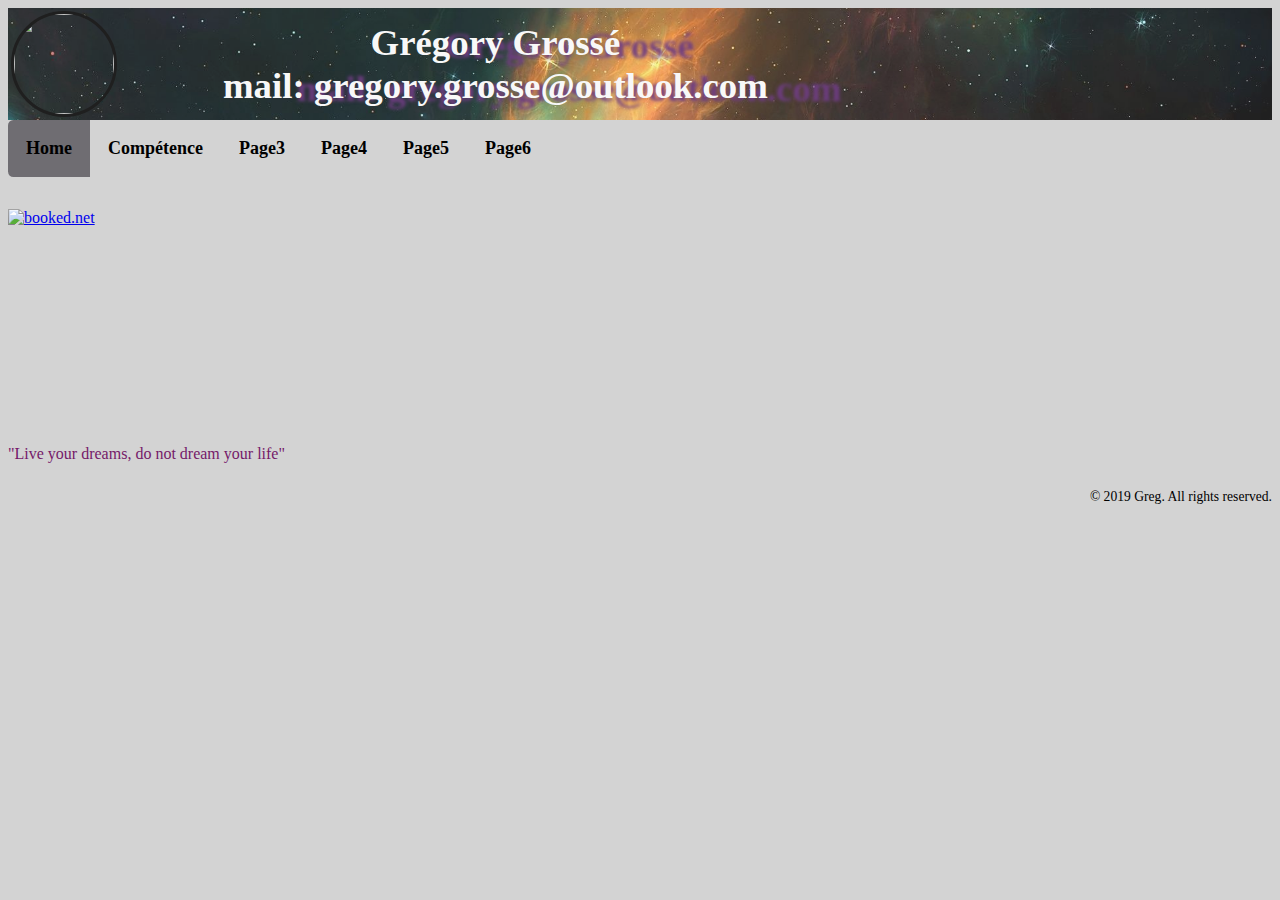
==== index.html @ 98098a4b "Ajout modification 9oct2019" ====
<!DOCTYPE html>
<html>

<head>
    <meta charset="UTF-8">
    <meta name="viewport" content="width=device-width, initial-scale=1.0">
    <meta http-equip="X-UA-Compatible" content="ie=edge">
    <title>profil</title>
    <link href="profiltest.css" rel="stylesheet">
</head>

<body>
    <!-- header start -->
    <header>

        <img alt="" class="img-circle" src="http://asa-housseau.fr/wp-content/uploads/2016/11/07_EcureuilRoux.jpg">
        <aside class=nom>
            <h1>Grégory Grossé <br>
                mail: gregory.grosse@outlook.com </h1>
        </aside>
    </header>
    <!-- header end -->





    <!-- navigation bar section start-->
    <nav>
        <ul>
            <li><a class="onglet-actif" href="index.html">Home</a></li>
            <li><a href="profilpage2.html">Compétence</a></li>
            <li><a href="profilpage3.html">Page3</a></li>
            <li><a href="introcsspage4.html">Page4</a></li>
            <li><a href="introcsspage5.html">Page5 </a></li>
            <li><a href="introcsspage6.html">Page6</a></li>
        </ul>

    </nav>
    <!-- navigation bar section end-->

    <main>

        <section class="meteo">
            <!-- weather widget start -->
            <a target="_blank" href="https://hotelmix.fr/weather/pau-2673">
                <img src="https://w.bookcdn.com/weather/picture/4_2673_1_3_137AE9_160_ffffff_333333_08488D_1_ffffff_333333_0_6.png?scode=124&domid=581&anc_id=59212"
                    alt="booked.net" />
            </a>

            <!-- weather widget end -->

        </section>

        <section>

        </section>







    </main>

    <div class="quote">
        <p>"Live your dreams, do not dream your life"</p>
    </div>


    <!-- footer start -->
    <footer>

        &copy; 2019 Greg. All rights reserved.

    </footer>

    <!-- footer end -->



</body>

</html>
---- profiltest.css ----
html {
    margin: 0;
    padding: 0;
    height: 100%;
    width: 100%;
}

body {
    color: black;
    background-color:lightgrey; /** propriété body**/
}
/** header section start **/
header {
    display: flex;
    align-items: center;
    background-image: url("photos/cosmos.jpg");
    background-size: cover;
    opacity: 0.85;
    padding-top: .2em;
    padding-bottom: .2em;
    padding-left: .2em;
}
.nom{ /**propriete du contenant dans header**/
    float: right;
    width: 60%;
}
h1 { /** propiété de texte h1 header**/ 
    text-align: center;
    font-family: 'Sacramento', serif, cursive;
    font-size: 2.3em;
    font-weight: bolder; 
    color:white;
    text-shadow: 2em .09em .1em rgb(93, 35, 116);
    margin: 0;
}

header img { /**propriété image du header**/
    display: block;
    width: 100px;
    height: 100px; 
}

.img-circle {
    border: 3px solid black;
    border-radius: 50%;
}
/** header section end **/

    /** Nav bar section start **/
ul {
list-style-type: none;
margin: 0;
padding: 0;
overflow: hidden;
top: 0;/* Set the navbar to the top */
width: 100%;/* Set the navbar full screen size */
font-weight: bold;
font-size: 1.125em;
border-radius:.3em;
} 

li {
    float: left;
    } 

li a {
display: block;
color: black;
text-align: center;
padding: 1em;
text-decoration: none;
} 

li a:hover {
background-color: darkgrey;
}

.onglet-actif {
background-color: rgb(111, 109, 114); /*highlight onglet actif*/
} 
            /** Nav bar section end **/

/** onglet meteo start**/
.meteo{
padding-top: 2em;
padding-bottom: 2em;
width: 12.5em;
height: 10em;
}
/** onglet meteo end**/

/** gestion progress bar page 2 start**/
.conteneur{
background-image: url(https://thumbs.gfycat.com/BrilliantOpulentDragon-size_restricted.gif);
background-repeat: space;
background-size: cover;
background-position: center;
color:white;
display: flexbox;

padding-bottom: 1em;
}

h2 {
font-size: 1.1em;
color: #695cd5;
text-align: center;
padding: 18px 0 18px 0;
margin: 0 0 10px 0;
}
                
h2 span {
border-radius: .625em;
border: 4px solid #695cd5;
padding: 0.625em;
}

h2:hover{
background-color: brown; 
}

pre{
width: 20%;
}

progress {
float: right;
width: 60%;
height: 1.5em;
color: #3fb6b2;
background: #efefef;
list-style-type: decimal;
}

progress::-webkit-progress-bar {
background: #efefef;
}

progress::-webkit-progress-value {
background: #3fb6b2;
} 

progress::-moz-progress-bar {
color: #3fb6b2;
background: #efefef;
}
       /** gestion progress bar page 2 end**/

        /* section copyright start*/
footer {
        font-size: .85em;
        text-align: right;
        color: black;
}
        /* section copyright end*/

    /* section quote start*/
 .quote {
    font-size: 1em;
    text-align: left;
    padding-top: 1.7em;
    padding-bottom: .625em;
    color: rgb(117, 25, 105);
}
    /* section quote end*/
h3 {
    text-align:center;
}
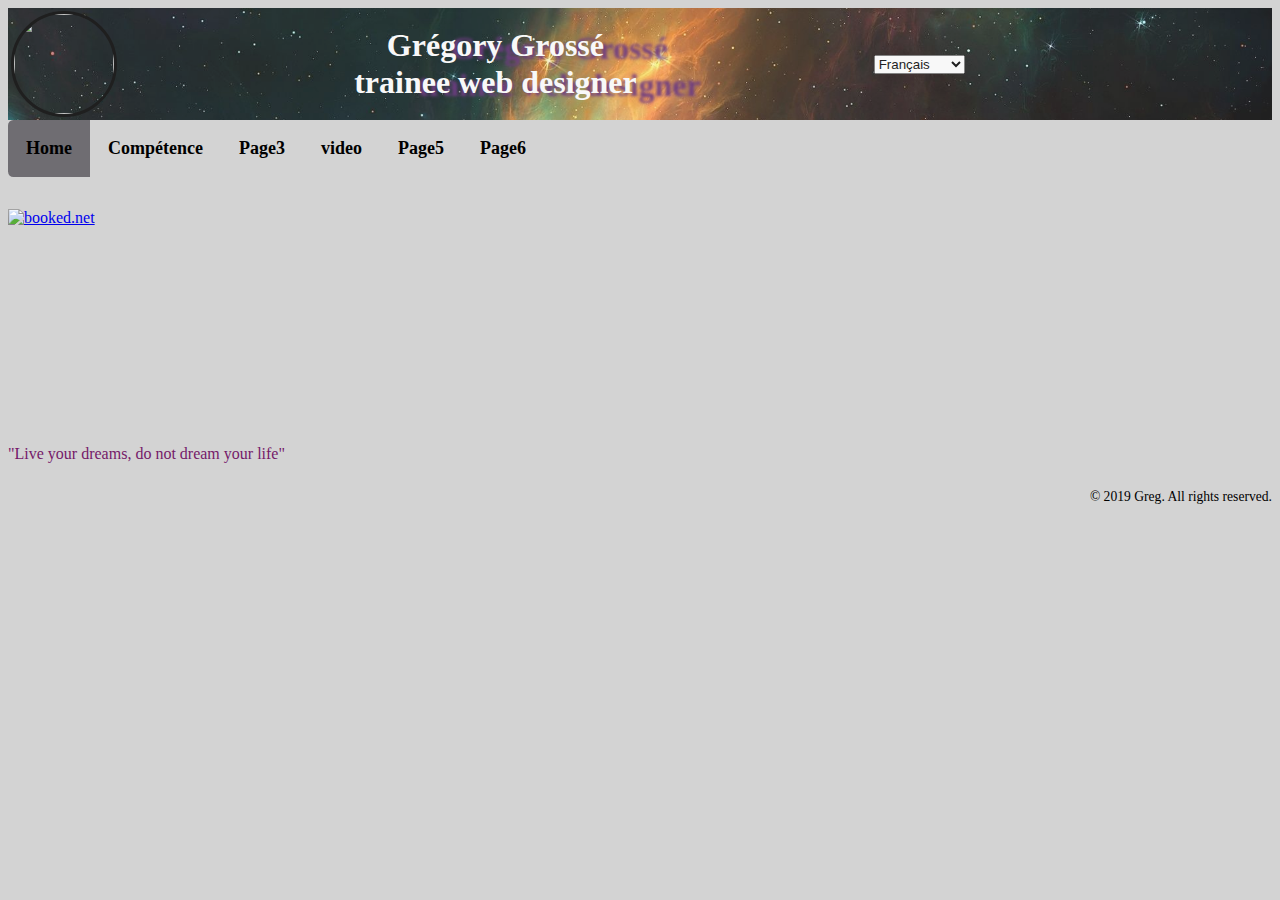
==== commit 1eb01404: "Ajout modification 9oct201918H" ====
--- a/index.html
+++ b/index.html
@@ -16,7 +16,16 @@
         <img alt="" class="img-circle" src="http://asa-housseau.fr/wp-content/uploads/2016/11/07_EcureuilRoux.jpg">
         <aside class=nom>
             <h1>Grégory Grossé <br>
-                mail: gregory.grosse@outlook.com </h1>
+                trainee web designer </h1>
+        </aside>
+
+        <aside class="langue">
+            <select class="selectpicker" data-width="fit">
+                <option data-content='<span class="flag-icon flag-icon-fr"></span> Français'>Français</option>
+                <option data-content='<span class="flag-icon flag-icon-us"></span> English'>English</option>
+                <option data-content='<span class="flag-icon flag-icon-br"></span> Portuguese'>Portuguese</option>
+                <option data-content='<span class="flag-icon flag-icon-es"></span> Español'>Español</option>
+            </select>
         </aside>
     </header>
     <!-- header end -->
@@ -31,7 +40,7 @@
             <li><a class="onglet-actif" href="index.html">Home</a></li>
             <li><a href="profilpage2.html">Compétence</a></li>
             <li><a href="profilpage3.html">Page3</a></li>
-            <li><a href="introcsspage4.html">Page4</a></li>
+            <li><a href="profilpage4.html">video</a></li>
             <li><a href="introcsspage5.html">Page5 </a></li>
             <li><a href="introcsspage6.html">Page6</a></li>
         </ul>
@@ -59,7 +68,7 @@
 
 
 
-
+        <script src='profil.js'></script>
 
 
     </main>
--- a/profiltest.css
+++ b/profiltest.css
@@ -27,7 +27,7 @@
 h1 { /** propiété de texte h1 header**/ 
     text-align: center;
     font-family: 'Sacramento', serif, cursive;
-    font-size: 2.3em;
+    font-size: 2em;
     font-weight: bolder; 
     color:white;
     text-shadow: 2em .09em .1em rgb(93, 35, 116);
@@ -44,6 +44,10 @@
     border: 3px solid black;
     border-radius: 50%;
 }
+.langue{
+
+}
+
 /** header section end **/
 
     /** Nav bar section start **/
@@ -60,7 +64,7 @@
 } 
 
 li {
-    float: left;
+float: left;
     } 
 
 li a {
@@ -97,7 +101,6 @@
 background-position: center;
 color:white;
 display: flexbox;
-
 padding-bottom: 1em;
 }
 
@@ -167,3 +170,28 @@
     text-align:center;
 }
 
+/* Add some content at the bottom of the video/page */
+.content {
+    position: fixed;
+    bottom: 0;
+    background: rgba(0, 0, 0, 0.5);
+    color: #f1f1f1;
+    width: 100%;
+    padding: 20px;
+}
+
+/* Style the button used to pause/play the video */
+#myBtn {
+  width: 12.5em;
+  font-size: 18px;
+  padding: 10px;
+  border: none;
+  background: #000;
+  color: #fff;
+  cursor: pointer;
+}
+
+#myBtn:hover {
+  background: #ddd;
+  color: black;
+}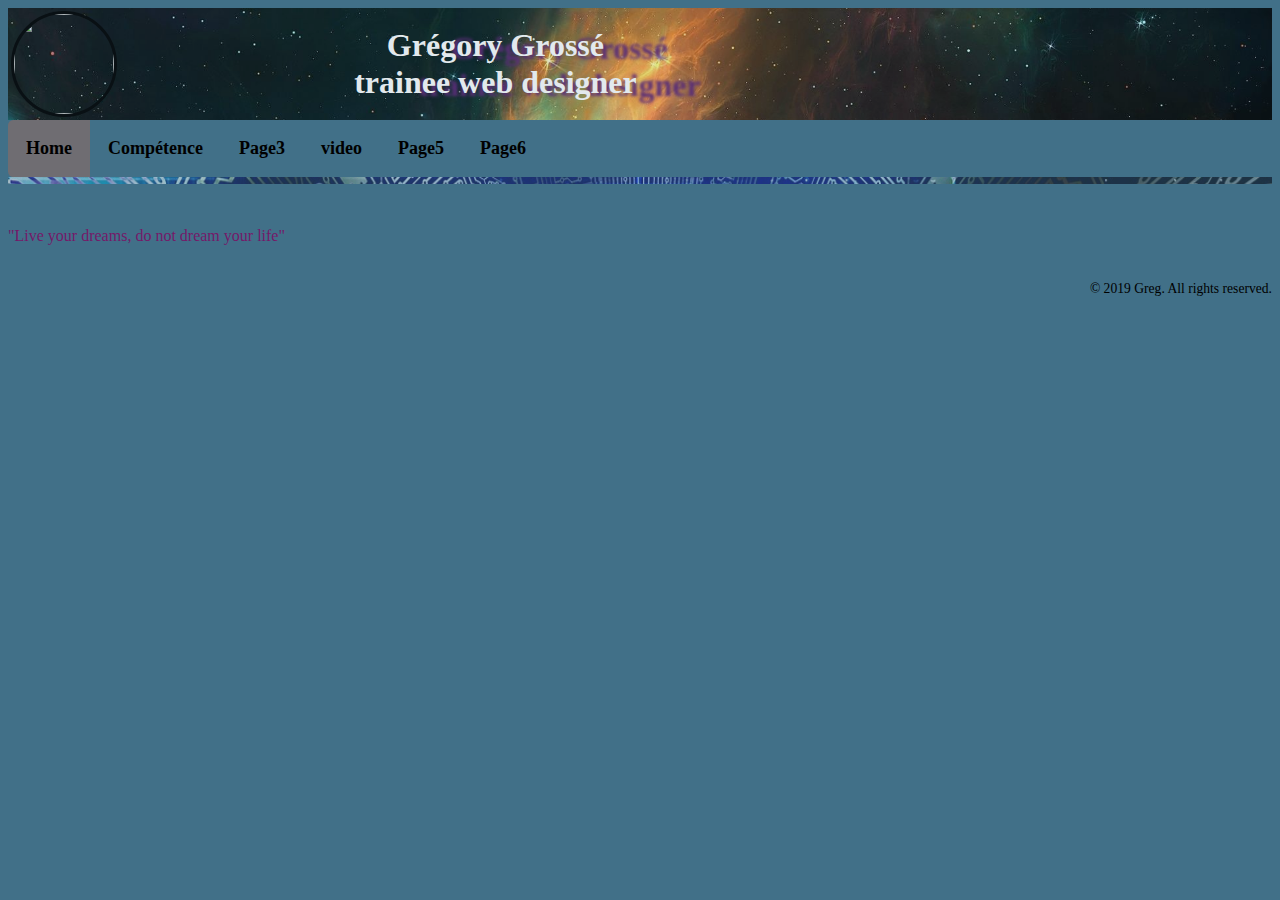
==== commit 0656280d: "recup" ====
--- a/index.html
+++ b/index.html
@@ -18,7 +18,7 @@
             <h1>Grégory Grossé <br>
                 trainee web designer </h1>
         </aside>
-
+<!--
         <aside class="langue">
             <select class="selectpicker" data-width="fit">
                 <option data-content='<span class="flag-icon flag-icon-fr"></span> Français'>Français</option>
@@ -26,7 +26,7 @@
                 <option data-content='<span class="flag-icon flag-icon-br"></span> Portuguese'>Portuguese</option>
                 <option data-content='<span class="flag-icon flag-icon-es"></span> Español'>Español</option>
             </select>
-        </aside>
+        </aside>-->
     </header>
     <!-- header end -->
 
@@ -50,16 +50,7 @@
 
     <main>
 
-        <section class="meteo">
-            <!-- weather widget start -->
-            <a target="_blank" href="https://hotelmix.fr/weather/pau-2673">
-                <img src="https://w.bookcdn.com/weather/picture/4_2673_1_3_137AE9_160_ffffff_333333_08488D_1_ffffff_333333_0_6.png?scode=124&domid=581&anc_id=59212"
-                    alt="booked.net" />
-            </a>
 
-            <!-- weather widget end -->
-
-        </section>
 
         <section>
 
@@ -68,8 +59,7 @@
 
 
 
-        <script src='profil.js'></script>
-
+       
 
     </main>
 
@@ -87,6 +77,7 @@
 
     <!-- footer end -->
 
+ <script src='profil.js'></script>
 
 
 </body>
--- a/profiltest.css
+++ b/profiltest.css
@@ -3,11 +3,20 @@
     padding: 0;
     height: 100%;
     width: 100%;
-}
-
-body {
-    color: black;
-    background-color:lightgrey; /** propriété body**/
+    background-color:rgb(65, 112, 136);
+}
+
+main {/** propriété main**/
+    display: block;
+    color: black;
+    background-image:url("photos/artificial-intelligence.jpg");
+    background-color: rgb(65, 112, 136);
+    background-size: cover;
+    opacity: 0.55;
+    padding-top: .2em;
+    padding-bottom: .2em;
+    padding-left: .2em;
+ 
 }
 /** header section start **/
 header {
@@ -44,8 +53,8 @@
     border: 3px solid black;
     border-radius: 50%;
 }
-.langue{
-
+#langue{
+    justify-content: flex-end;
 }
 
 /** header section end **/
@@ -84,17 +93,18 @@
 } 
             /** Nav bar section end **/
 
-/** onglet meteo start**/
-.meteo{
-padding-top: 2em;
-padding-bottom: 2em;
-width: 12.5em;
-height: 10em;
-}
-/** onglet meteo end**/
 
 /** gestion progress bar page 2 start**/
-.conteneur{
+.front{
+    background-image: url("photos/maquette.jpg");
+    background-size: cover;
+    background-position: center;
+    color:white;
+    padding-bottom: 1em;
+    opacity: 0.7;
+    }
+
+.language{
 background-image: url(https://thumbs.gfycat.com/BrilliantOpulentDragon-size_restricted.gif);
 background-repeat: space;
 background-size: cover;
@@ -149,6 +159,68 @@
 }
        /** gestion progress bar page 2 end**/
 
+/** gestion front end page 2 start**/
+h4{
+    font-size: 1.5em;
+    color: black;
+    text-align: center;
+    padding: 18px 0 18px 0;
+    margin: 10px 0 10px 0;
+}
+h4 span {
+    border-radius: .625em;
+    border: 4px solid black;
+    padding: 0.625em;
+    }
+
+form {
+    width: 600px;
+    margin: 0 auto;
+  }
+  
+  div {
+    margin-bottom: 10px;
+    color: black;
+    font-size: 1.2em;
+  }
+  
+  fieldset {
+    border: 5px solid blue;
+  }
+  
+  legend {
+    padding: 10px;
+    background: blue;
+    font-size: 1.2em;
+    color: black;
+  }
+  
+  #otherValue
+  {
+    display: none;
+  }
+  
+  #other:checked ~ #otherValue
+  {
+    display: inline-block;
+  }
+  
+.undemi{
+    display: flex;
+    justify-content: space-around;
+}
+/** gestion front end page 2 end**/
+
+.Back{
+    background-image: url("photos/maquette.jpg");
+    background-size: cover;
+    background-position: center;
+    color:white;
+    padding-bottom: 1em;
+    opacity: 0.7;
+    }
+
+
         /* section copyright start*/
 footer {
         font-size: .85em;
@@ -169,6 +241,16 @@
 h3 {
     text-align:center;
 }
+/* section video start*/
+.video{
+    display: flex;
+    justify-content: center;
+    max-height: 500px;
+    padding: .8em;
+
+
+}
+
 
 /* Add some content at the bottom of the video/page */
 .content {
@@ -176,7 +258,7 @@
     bottom: 0;
     background: rgba(0, 0, 0, 0.5);
     color: #f1f1f1;
-    width: 100%;
+    max-width: 60%;
     padding: 20px;
 }
 
@@ -194,4 +276,6 @@
 #myBtn:hover {
   background: #ddd;
   color: black;
-}+}
+
+/* section video end*/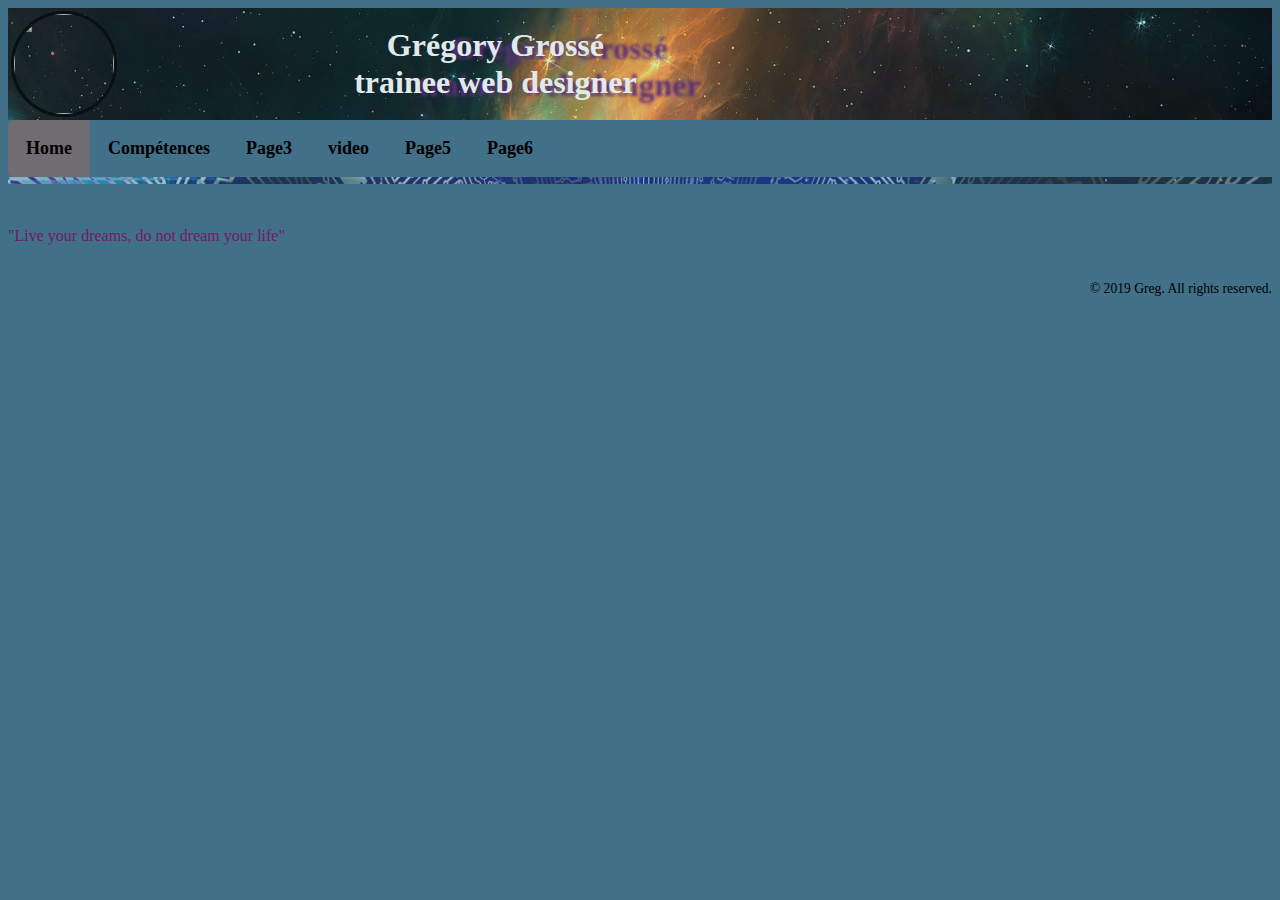
==== commit 956d6416: "update" ====
--- a/index.html
+++ b/index.html
@@ -38,7 +38,7 @@
     <nav>
         <ul>
             <li><a class="onglet-actif" href="index.html">Home</a></li>
-            <li><a href="profilpage2.html">Compétence</a></li>
+            <li><a href="competence.html">Compétences</a></li>
             <li><a href="profilpage3.html">Page3</a></li>
             <li><a href="profilpage4.html">video</a></li>
             <li><a href="introcsspage5.html">Page5 </a></li>
--- a/profiltest.css
+++ b/profiltest.css
@@ -95,14 +95,7 @@
 
 
 /** gestion progress bar page 2 start**/
-.front{
-    background-image: url("photos/maquette.jpg");
-    background-size: cover;
-    background-position: center;
-    color:white;
-    padding-bottom: 1em;
-    opacity: 0.7;
-    }
+
 
 .language{
 background-image: url(https://thumbs.gfycat.com/BrilliantOpulentDragon-size_restricted.gif);
@@ -159,7 +152,27 @@
 }
        /** gestion progress bar page 2 end**/
 
-/** gestion front end page 2 start**/
+/** gestion front&back end page 2 start**/
+.front{
+    background-image: url("photos/maquette.jpg");
+    background-size: cover;
+    background-position: center;
+    color:white;
+    padding-bottom: 1em;
+    filter: brightness(55%);
+    filter: contrast(95%);
+    opacity: 95%;
+    }
+
+.Back{
+    background-image: url("photos/web.png");
+    background-size: cover;
+    background-position: center;
+    color:white;
+    padding-bottom: 1em;
+    filter: brightness(50%);
+    }
+
 h4{
     font-size: 1.5em;
     color: black;
@@ -174,7 +187,7 @@
     }
 
 form {
-    width: 600px;
+    width: 400px;
     margin: 0 auto;
   }
   
@@ -185,14 +198,17 @@
   }
   
   fieldset {
-    border: 5px solid blue;
+    border: 5px solid  rgb(57, 57, 58);
+    margin-top: 3px;
+   
   }
   
   legend {
     padding: 10px;
-    background: blue;
+    background: rgb(57, 57, 58);
     font-size: 1.2em;
     color: black;
+    
   }
   
   #otherValue
@@ -209,16 +225,9 @@
     display: flex;
     justify-content: space-around;
 }
-/** gestion front end page 2 end**/
-
-.Back{
-    background-image: url("photos/maquette.jpg");
-    background-size: cover;
-    background-position: center;
-    color:white;
-    padding-bottom: 1em;
-    opacity: 0.7;
-    }
+
+/** gestion front&back end page 2 end**/
+
 
 
         /* section copyright start*/
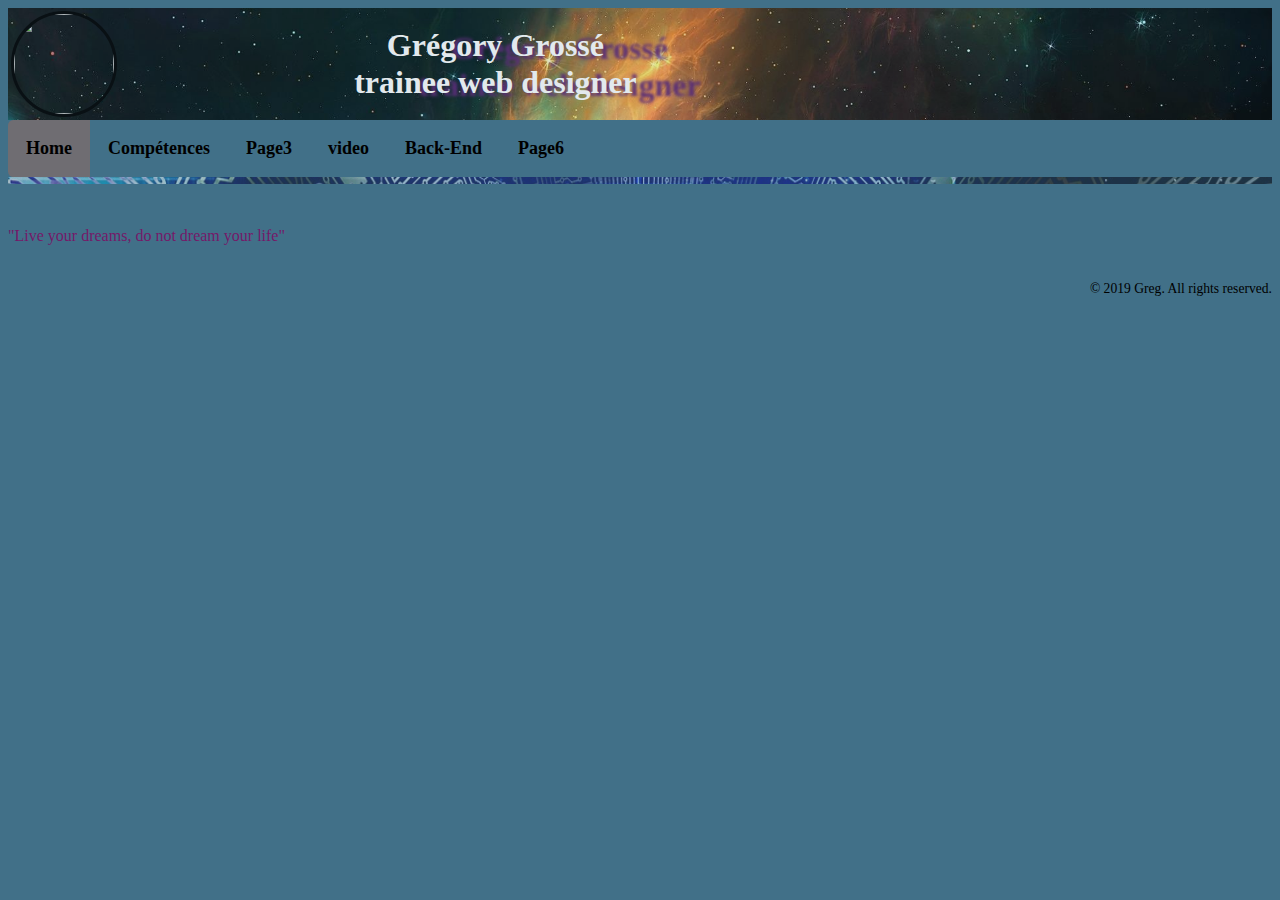
==== commit 46fdb513: "morningupdt" ====
--- a/index.html
+++ b/index.html
@@ -41,7 +41,7 @@
             <li><a href="competence.html">Compétences</a></li>
             <li><a href="profilpage3.html">Page3</a></li>
             <li><a href="profilpage4.html">video</a></li>
-            <li><a href="introcsspage5.html">Page5 </a></li>
+            <li><a href="backend.html">Back-End </a></li>
             <li><a href="introcsspage6.html">Page6</a></li>
         </ul>
 
--- a/profiltest.css
+++ b/profiltest.css
@@ -59,7 +59,7 @@
 
 /** header section end **/
 
-    /** Nav bar section start **/
+/** Nav bar section start **/
 ul {
 list-style-type: none;
 margin: 0;
@@ -91,7 +91,7 @@
 .onglet-actif {
 background-color: rgb(111, 109, 114); /*highlight onglet actif*/
 } 
-            /** Nav bar section end **/
+/** Nav bar section end **/
 
 
 /** gestion progress bar page 2 start**/
@@ -150,7 +150,7 @@
 color: #3fb6b2;
 background: #efefef;
 }
-       /** gestion progress bar page 2 end**/
+/** gestion progress bar page 2 end**/
 
 /** gestion front&back end page 2 start**/
 .front{
@@ -200,15 +200,18 @@
   fieldset {
     border: 5px solid  rgb(57, 57, 58);
     margin-top: 3px;
-   
-  }
-  
+  }
+  
+#validation{
+    border: 5px solid  rgb(5, 5, 236);
+    margin-top: 3px;
+}
+
   legend {
     padding: 10px;
-    background: rgb(57, 57, 58);
+    background: rgb(118, 118, 119);
     font-size: 1.2em;
-    color: black;
-    
+    color: black; 
   }
   
   #otherValue
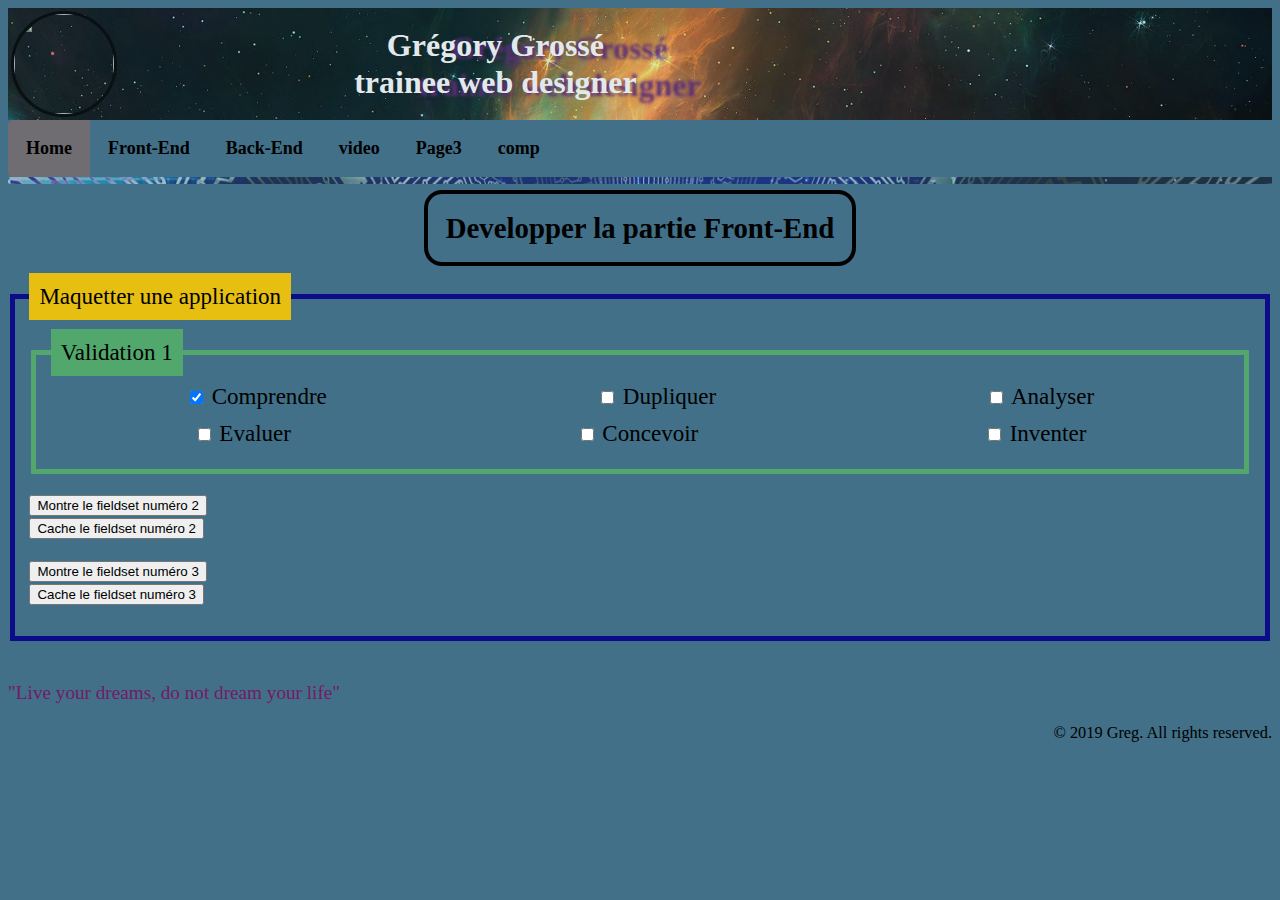
==== commit e2131787: "maj" ====
--- a/index.html
+++ b/index.html
@@ -31,18 +31,16 @@
     <!-- header end -->
 
 
-
-
-
     <!-- navigation bar section start-->
     <nav>
         <ul>
             <li><a class="onglet-actif" href="index.html">Home</a></li>
-            <li><a href="competence.html">Compétences</a></li>
+            <li><a href="frontend.html">Front-End</a></li>
+            <li><a href="backend.html">Back-End</a></li>
+            <li><a href="profilpage4.html">video</a></li>
             <li><a href="profilpage3.html">Page3</a></li>
-            <li><a href="profilpage4.html">video</a></li>
-            <li><a href="backend.html">Back-End </a></li>
-            <li><a href="introcsspage6.html">Page6</a></li>
+            <li><a href="profilpage5.html">comp</a></li>
+            
         </ul>
 
     </nav>
@@ -50,22 +48,123 @@
 
     <main>
 
+  </main>
+        <section class="front1">
 
+            <h4><span>Developper la partie Front-End </span></h4>
+    
+            <article>
+    
+                <fieldset id="front-end">
+                    <legend id="front-end-legend"> Maquetter une application</legend>
+                    <fieldset id="front-end-validation1" form="">
+                        <legend id="front-end-legend1">Validation 1 </legend>
+                        <aside class="undemi">
+                            <section>
+                                <input type="checkbox" id="Understand" name="interest" value="Understand" checked>
+                                <label for="Understand">Comprendre</label>
+                            </section>
+                            <section>
+                                <input type="checkbox" id="Duplicate" name="interest" value="Duplicate" >
+                                <label for="Duplicate">Dupliquer</label>
+                            </section>
+                            <section>
+                                <input type="checkbox" id="Analyse" name="interest" value="Analyse">
+                                <label for="Analyse">Analyser</label>
+                            </section>
+                        </aside>
+                        <aside class="undemi">
+                            <section>
+                                <input type="checkbox" id="Evaluate" name="interest" value="Evaluate">
+                                <label for="Evaluate">Evaluer</label>
+                            </section>
+                            <section>
+                                <input type="checkbox" id="Design" name="interest" value="Design">
+                                <label for="Design">Concevoir</label>
+                            </section>
+                            <section>
+                                <input type="checkbox" id="Invent" name="interest" value="Invent">
+                                <label for="Invent">Inventer</label>
+                            </section>
+                        </aside>
+                    </fieldset> <p><button onclick="montre('front-end-validation2');">Montre le fieldset numéro 2</button><br />
+                        <button onclick="cache('front-end-validation2');">Cache le fieldset numéro 2</button></p>
+                    <fieldset id="front-end-validation2" form=""  style="display: none;">
+                        
+                       
+                        <legend id="front-end-legend2">Validation 2 </legend>
+    
+                        <aside class="undemi">
+                            <section>
+                                <input type="checkbox" id="Understand" name="interest" value="Understand" checked>
+                                <label for="Understand">Comprendre</label>
+                            </section>
+                            <section>
+                                <input type="checkbox" id="Duplicate" name="interest" value="Duplicate" checked>
+                                <label for="Duplicate">Dupliquer</label>
+                            </section>
+                            <section>
+                                <input type="checkbox" id="Analyse" name="interest" value="Analyse">
+                                <label for="Analyse">Analyser</label>
+                            </section>
+                        </aside>
+                        <aside class="undemi">
+                            <section>
+                                <input type="checkbox" id="Evaluate" name="interest" value="Evaluate">
+                                <label for="Evaluate">Evaluer</label>
+                            </section>
+                            <section>
+                                <input type="checkbox" id="Design" name="interest" value="Design">
+                                <label for="Design">Concevoir</label>
+                            </section>
+                            <section>
+                                <input type="checkbox" id="Invent" name="interest" value="Invent">
+                                <label for="Invent">Inventer</label>
+                            </section>
+                        </aside>
+                    </fieldset>
+                    <p><button onclick="montre('front-end-validation3');">Montre le fieldset numéro 3 </button><br />
+                        <button onclick="cache('front-end-validation3');">Cache le fieldset numéro 3</button></p>
+                    <fieldset id="front-end-validation3" form="" style="display: none;">
+                        <legend id="front-end-legend3">Validation 3 </legend>
+                        <aside class="undemi">
+                            <section>
+                                <input type="checkbox" id="Understand" name="interest" value="Understand" checked>
+                                <label for="Understand">Comprendre</label>
+                            </section>
+                            <section>
+                                <input type="checkbox" id="Duplicate" name="interest" value="Duplicate" checked>
+                                <label for="Duplicate">Dupliquer</label>
+                            </section>
+                            <section>
+                                <input type="checkbox" id="Analyse" name="interest" value="Analyse">
+                                <label for="Analyse">Analyser</label>
+                            </section>
+                        </aside>
+                        <aside class="undemi">
+                            <section>
+                                <input type="checkbox" id="Evaluate" name="interest" value="Evaluate">
+                                <label for="Evaluate">Evaluer</label>
+                            </section>
+                            <section>
+                                <input type="checkbox" id="Design" name="interest" value="Design">
+                                <label for="Design">Concevoir</label>
+                            </section>
+                            <section>
+                                <input type="checkbox" id="Invent" name="interest" value="Invent">
+                                <label for="Invent">Inventer</label>
+                            </section>
+                        </aside>
+                    </fieldset>
+                </fieldset>
+            </article>
+            <article><br>
 
-        <section>
+  
 
-        </section>
-
-
-
-
-       
-
-    </main>
-
-    <div class="quote">
+    <mark>
         <p>"Live your dreams, do not dream your life"</p>
-    </div>
+    </mark>
 
 
     <!-- footer start -->
@@ -77,7 +176,7 @@
 
     <!-- footer end -->
 
- <script src='profil.js'></script>
+ <script src='profiljs1.js'></script>
 
 
 </body>
--- a/profiltest.css
+++ b/profiltest.css
@@ -94,8 +94,7 @@
 /** Nav bar section end **/
 
 
-/** gestion progress bar page 2 start**/
-
+/** gestion progress bar page comp start**/
 
 .language{
 background-image: url(https://thumbs.gfycat.com/BrilliantOpulentDragon-size_restricted.gif);
@@ -150,7 +149,7 @@
 color: #3fb6b2;
 background: #efefef;
 }
-/** gestion progress bar page 2 end**/
+/** gestion progress bar page comp end**/
 
 /** gestion front&back end page 2 start**/
 .front{
@@ -170,7 +169,7 @@
     background-position: center;
     color:white;
     padding-bottom: 1em;
-    filter: brightness(50%);
+    filter: brightness(70%);
     }
 
 h4{
@@ -191,29 +190,129 @@
     margin: 0 auto;
   }
   
-  div {
+section {
     margin-bottom: 10px;
     color: black;
     font-size: 1.2em;
   }
-  
-  fieldset {
+  /** gestion fieldset et legend pricipal Front-End Start**/
+  #front-end { /** gestion parametre fieldset front-end**/
+    border: 5px solid  rgb(12, 12, 139);
+    margin-top: 3px;
+  }
+
+  #front-end-legend {/** gestion parametre legend front-end**/
+    padding: 10px;
+    background: rgb(230, 191, 17);
+    font-size: 1.2em;
+    color: black; 
+  }
+  /** gestion fieldset et legend pricipal Front-End End**/
+
+  /** gestion fieldset et legend 1 Front-End Start**/
+
+  #front-end-validation1{ /** gestion parametre boite validation**/
+    border: 5px solid  rgb(82, 168, 108);
+    margin-top: 3px;
+}
+
+ #front-end-legend1{ /** gestion parametre legende1 dans boite validation**/
+  padding: 10px;
+  background: rgb(82, 168, 108);
+  font-size: 1.2em;
+  color: black; 
+}
+/** gestion fieldset et legend 1 Front-End End**/
+
+  /** gestion fieldset et legend 2 Front-End Start**/
+
+  #front-end-validation2{ /** gestion parametre boite validation**/
+    border: 5px solid  rgb(133, 8, 138);
+    margin-top: 3px;
+}
+
+ #front-end-legend2{ /** gestion parametre legende1 dans boite validation**/
+  padding: 10px;
+  background: rgb(121, 23, 179);
+  font-size: 1.2em;
+  color: black; 
+}
+/** gestion fieldset et legend 2 Front-End End**/
+
+  /** gestion fieldset et legend 3 Front-End Start**/
+
+  #front-end-validation3{ /** gestion parametre boite validation**/
+    border: 5px solid  rgb(212, 14, 57);
+    margin-top: 3px;
+}
+
+ #front-end-legend3{ /** gestion parametre legende3 dans boite validation**/
+  padding: 10px;
+  background: rgb(207, 24, 48);
+  font-size: 1.2em;
+  color: black; 
+}
+/** gestion fieldset et legend 3 Front-End End**/
+
+
+
+  #back-end { /** gestion parametre fieldset back-end**/
     border: 5px solid  rgb(57, 57, 58);
     margin-top: 3px;
   }
-  
-#validation{
-    border: 5px solid  rgb(5, 5, 236);
-    margin-top: 3px;
-}
-
-  legend {
+
+   legend {/** gestion parametre legend principal**/
     padding: 10px;
     background: rgb(118, 118, 119);
     font-size: 1.2em;
     color: black; 
   }
-  
+  /** gestion fieldset et legend pricipal Back-End End**/
+
+  /** gestion fieldset et legend 1 Back-End Start**/
+
+#validation1{ /** gestion parametre boite validation**/
+    border: 5px solid  rgb(4, 4, 179);
+    margin-top: 3px;
+}
+
+ #legend1{ /** gestion parametre legende1 dans boite validation**/
+  padding: 10px;
+  background: rgb(4, 4, 179);
+  font-size: 1.2em;
+  color: black; 
+}
+/** gestion fieldset et legend 1 Back-End End**/
+
+/** gestion fieldset et legend 2 Back-End Start**/
+
+#validation2{ /** gestion parametre boite validation**/
+    border: 5px solid  rgb(11,214, 112);
+    margin-top: 3px;
+}
+
+#legend2{ /** gestion parametre legende2 dans boite validation**/
+    padding: 10px;
+    background: rgb(11, 214, 112);
+    font-size: 1.2em;
+    color: black; 
+  }
+  /** gestion fieldset et legend 2 Back-End End**/
+
+/** gestion fieldset et legend 3 Back-End Start**/
+
+#validation3{ /** gestion parametre boite validation**/
+    border: 5px solid  rgb(266,70, 9);
+    margin-top: 3px;
+}
+  #legend3{ /** gestion parametre legende3 dans boite validation**/
+    padding: 10px;
+    background: rgb(226, 70, 9);
+    font-size: 1.2em;
+    color: black; 
+  }
+  /** gestion fieldset et legend 3 Back-End End**/
+
   #otherValue
   {
     display: none;
@@ -242,7 +341,7 @@
         /* section copyright end*/
 
     /* section quote start*/
- .quote {
+ mark {
     font-size: 1em;
     text-align: left;
     padding-top: 1.7em;
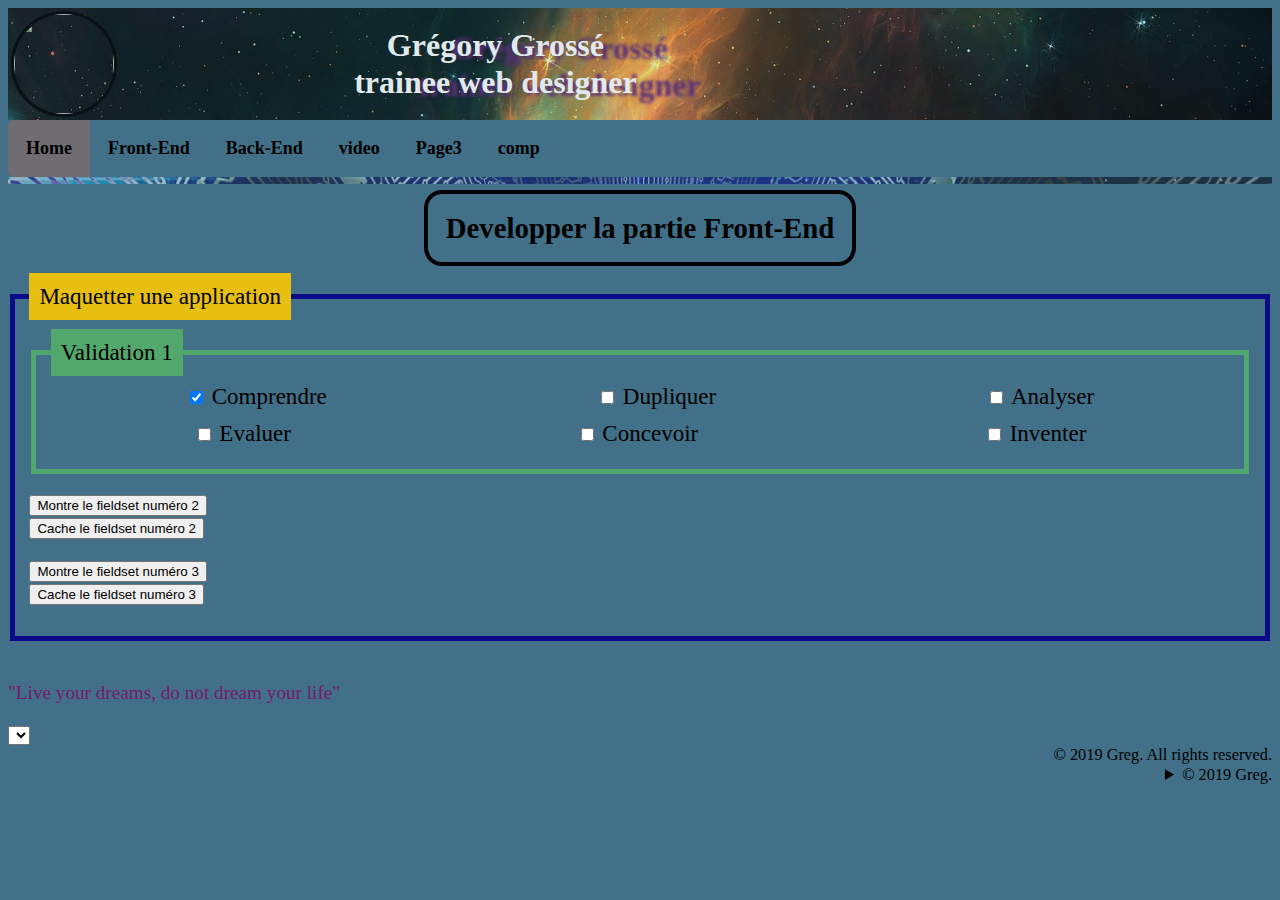
==== commit 30a09de3: "maj" ====
--- a/index.html
+++ b/index.html
@@ -165,15 +165,27 @@
     <mark>
         <p>"Live your dreams, do not dream your life"</p>
     </mark>
+    <select>
 
+    
+    </select>
 
     <!-- footer start -->
     <footer>
 
         &copy; 2019 Greg. All rights reserved.
 
+        <details>
+            <summary> &copy; 2019 Greg.</summary>
+            <p> - by Grégory Grossé. All Rights Reserved.</p>
+            <p>All content and graphics on this web site are the property of Grégory Grossé.</p>
+          </details>
+    
+
     </footer>
 
+
+   
     <!-- footer end -->
 
  <script src='profiljs1.js'></script>
